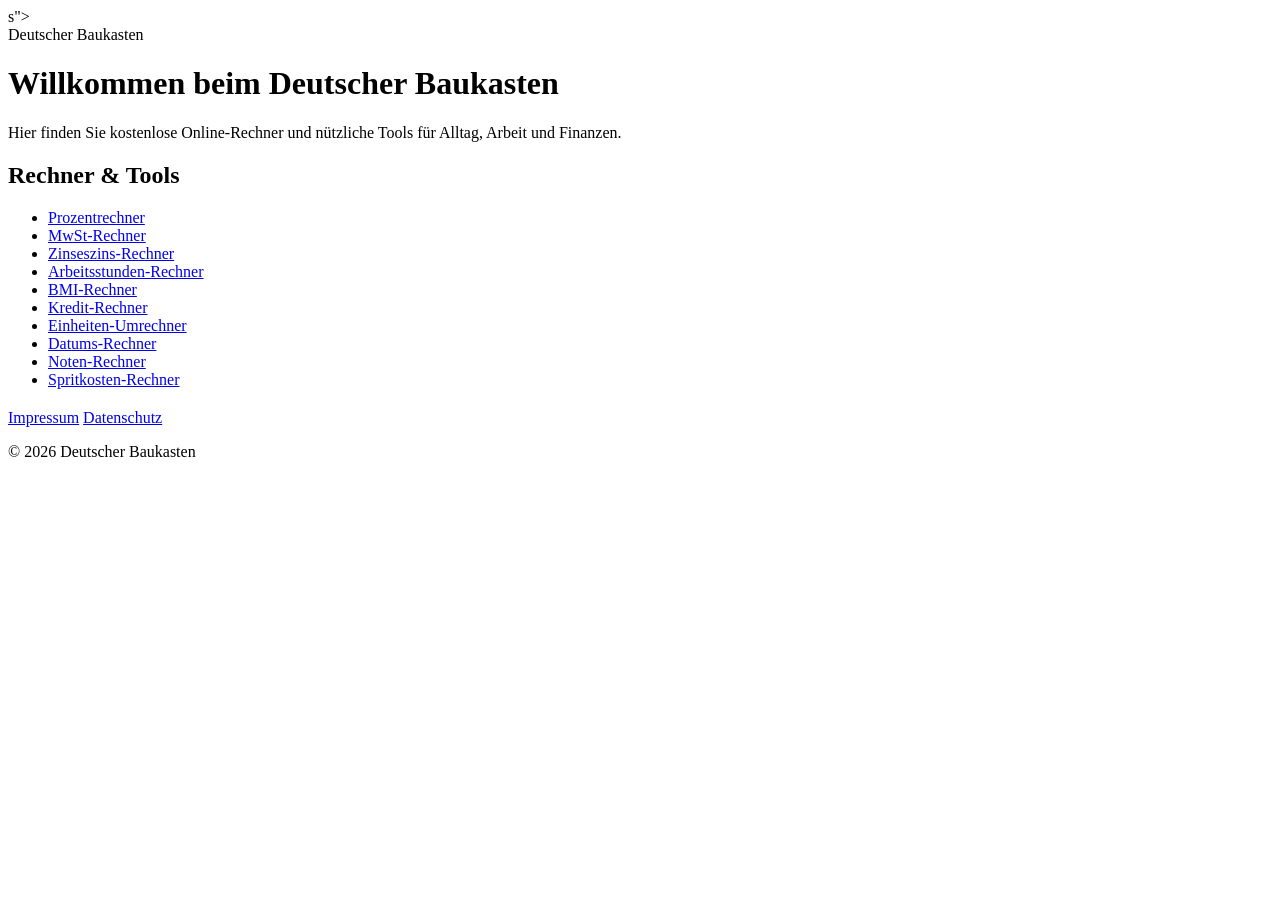
==== index.html @ c312e813 "Add index page Fixed incorrect link tag for stylesheet in index.html." ====
<!DOCTYPE html>
<html lang="de">
<head>
  <meta charset="UTF-8">
  <meta name="viewport" content="width=device-width, initial-scale=1.0">
  <title>Deutscher Baukasten – Startseite</title>
 <link restylesheetsheet" href="styles.cs
  <link rel="stylesheet" href="styles.css">s">
</head>
<body>

<header>
  <div class="logo">Deutscher <span>Baukasten</span></div>
</header>

<div class="wrapper">
  <div class="card">
    <h1>Willkommen beim Deutscher Baukasten</h1>
    <p>Hier finden Sie kostenlose Online-Rechner und nützliche Tools für Alltag, Arbeit und Finanzen.</p>

    <h2>Rechner &amp; Tools</h2>
    <ul>
      <li><a href="prozentrechner.html">Prozentrechner</a></li>
      <li><a href="mwst-rechner.html">MwSt-Rechner</a></li>
      <li><a href="zinseszins-rechner.html">Zinseszins-Rechner</a></li>
      <li><a href="arbeitsstunden-rechner.html">Arbeitsstunden-Rechner</a></li>
      <li><a href="bmi-rechner.html">BMI-Rechner</a></li>
      <li><a href="kredit-rechner.html">Kredit-Rechner</a></li>
      <li><a href="einheiten-umrechner.html">Einheiten-Umrechner</a></li>
      <li><a href="datums-rechner.html">Datums-Rechner</a></li>
      <li><a href="noten-rechner.html">Noten-Rechner</a></li>
      <li><a href="spritkosten-rechner.html">Spritkosten-Rechner</a></li>
    </ul>

    <p style="margin-top: 20px;">
      <a class="back-button" href="impressum.html">Impressum</a>
      <a class="back-button" href="datenschutz.html">Datenschutz</a>
    </p>
  </div>
</div>

<footer>
  &copy; 2026 Deutscher Baukasten
</footer>

</body>
</html>
---- styles.css ----
/* Global reset and typography */
* {
  margin: 0;
  padding: 0;
  box-sizing: border-box;
}

body {
  font-family: Arial, Helvetica, sans-serif;
  background-color: #f4f5f7;
  color: #222;
  line-height: 1.7;
}

/* Header and logo */
header {
  background: #fff;
  border-bottom: 1px solid #e5e5e5;
  padding: 20px 30px;
  position: sticky;
  top: 0;
  z-index: 999;
}

.logo {
  font-size: 28px;
  font-weight: 700;
  color: #1d1d1d;
}

.logo span {
  color: #0066cc;
}

/* Wrapper and card layout */
.wrapper {
  max-width: 960px;
  margin: 50px auto;
  padding: 0 20px;
}

.card {
  background: #fff;
  border-radius: 18px;
  padding: 45px;
  box-shadow: 0 4px 18px rgba(0, 0, 0, 0.06);
}

/* Typography */
h1 {
  font-size: 42px;
  margin-bottom: 25px;
  color: #111;
}

h2 {
  font-size: 24px;
  margin-top: 35px;
  margin-bottom: 15px;
  color: #111;
}

h3 {
  font-size: 20px;
  margin-top: 30px;
  margin-bottom: 10px;
  color: #111;
}

p {
  margin-bottom: 16px;
  font-size: 17px;
  color: #444;
}

/* Links */
a {
  color: #0066cc;
  text-decoration: none;
}

a:hover {
  text-decoration: underline;
}

/* Buttons */
button,
.back-button {
  display: inline-block;
  background: #0066cc;
  color: #fff;
  padding: 12px 22px;
  border: none;
  border-radius: 10px;
  font-weight: 600;
  cursor: pointer;
  transition: background 0.2s ease;
}

button:hover,
.back-button:hover {
  background: #0052a3;
}

/* Forms */
form {
  margin-top: 20px;
}

.form-group {
  margin-bottom: 20px;
}

label {
  display: block;
  margin-bottom: 6px;
  font-weight: bold;
}

input[type="number"],
input[type="text"],
select {
  width: 100%;
  padding: 10px 12px;
  border: 1px solid #ccc;
  border-radius: 8px;
  font-size: 16px;
}

input[type="number"]:focus,
input[type="text"]:focus,
select:focus {
  outline: none;
  border-color: #0066cc;
}

/* Footer */
footer {
  text-align: center;
  padding: 40px 20px;
  color: #777;
  font-size: 15px;
}

/* Responsive design */
@media (max-width: 768px) {
  .wrapper {
    margin: 30px 0;
    padding: 0 15px;
  }

  .card {
    padding: 30px;
  }

  h1 {
    font-size: 32px;
  }

  h2 {
    font-size: 22px;
  }

  p, input, select {
    font-size: 16px;
  }
}
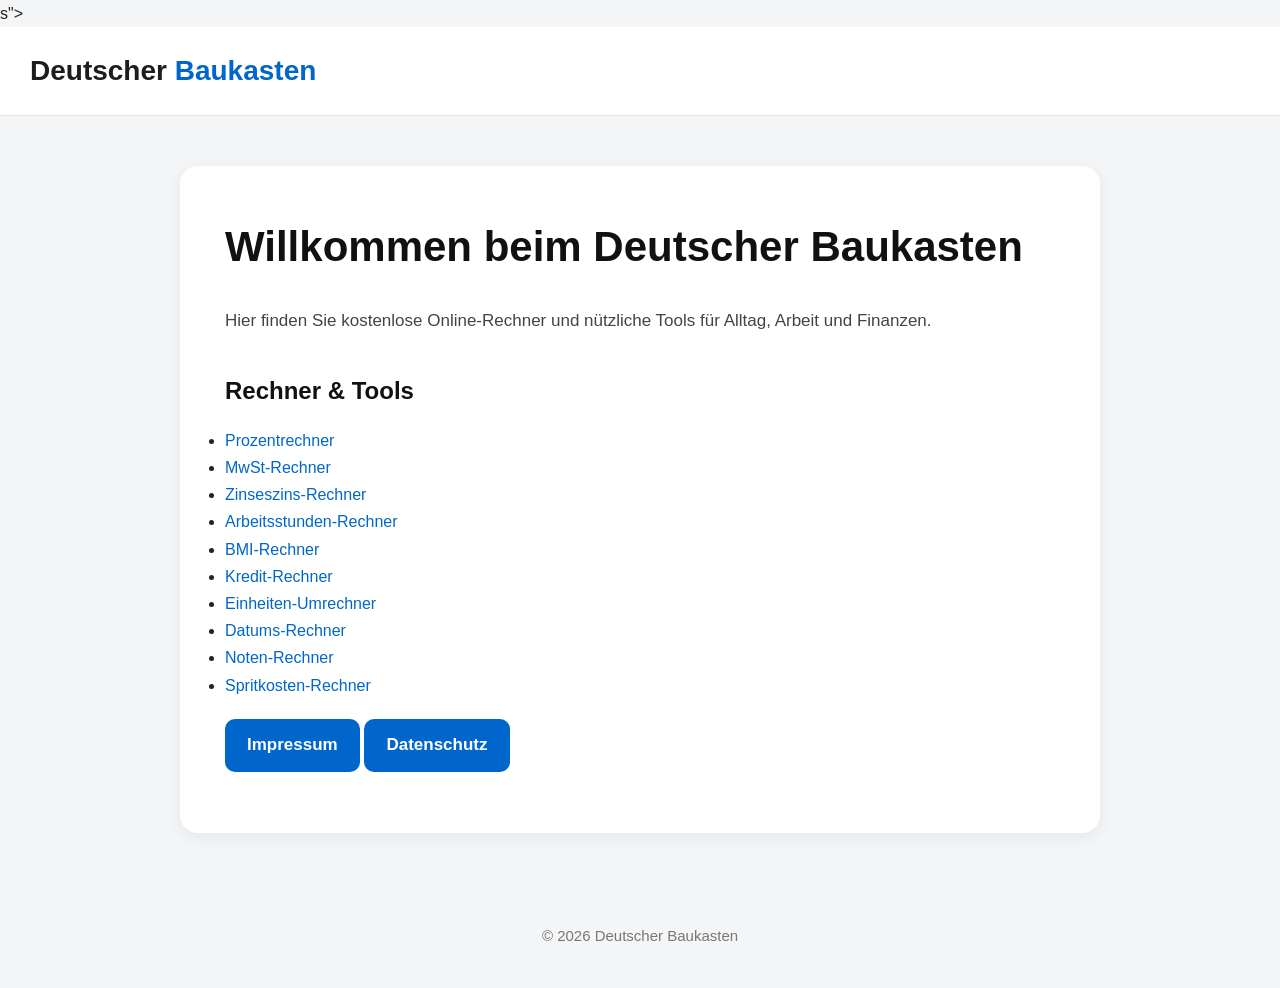
==== commit 16cc121e: "Correct stylesheet link and add import statement Fix the link tag for the stylesheet and add an impo" ====
--- a/index.html
+++ b/index.html
@@ -4,8 +4,9 @@
   <meta charset="UTF-8">
   <meta name="viewport" content="width=device-width, initial-scale=1.0">
   <title>Deutscher Baukasten – Startseite</title>
- <link restylesheetsheet" href="styles.cs
+ <link rel="stylesheetstyles.css href="styles.cs
   <link rel="stylesheet" href="styles.css">s">
+  <style>@import url("styles.css");</style>
 </head>
 <body>
 
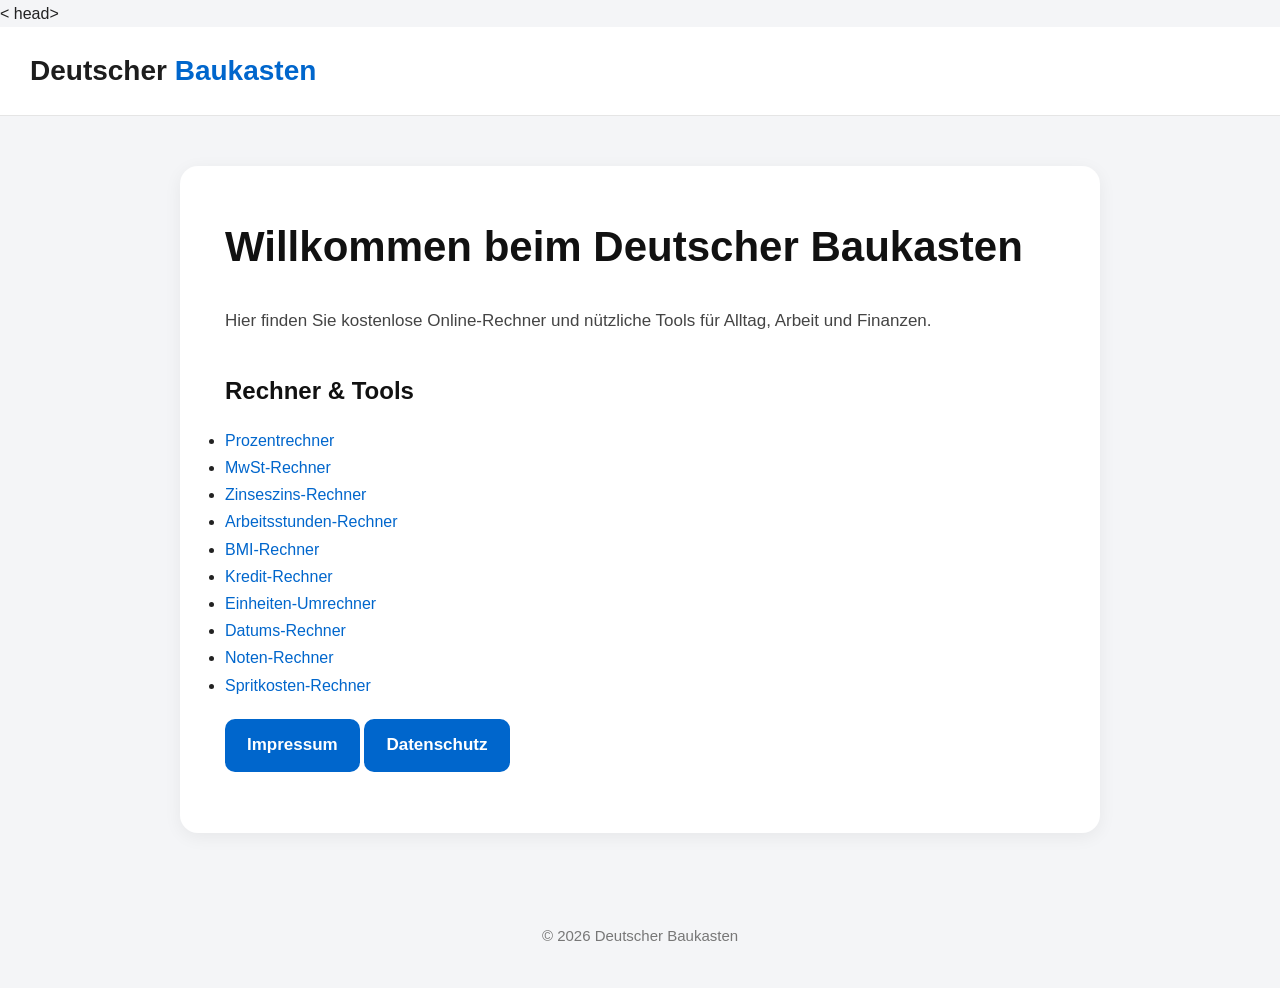
==== commit a08e7551: "Correct stylesheet link and HTML structureClean up stylesheet link Fix the link to the stylesheet an" ====
--- a/index.html
+++ b/index.html
@@ -4,10 +4,8 @@
   <meta charset="UTF-8">
   <meta name="viewport" content="width=device-width, initial-scale=1.0">
   <title>Deutscher Baukasten – Startseite</title>
- <link rel="stylesheetstyles.css href="styles.cs
-  <link rel="stylesheet" href="styles.css">s">
-  <style>@import url("styles.css");</style>
-</head>
+ <    <link rel="stylesheet" href="styles.css">
+    <style>@import url("styles.css");</style>head>
 <body>
 
 <header>
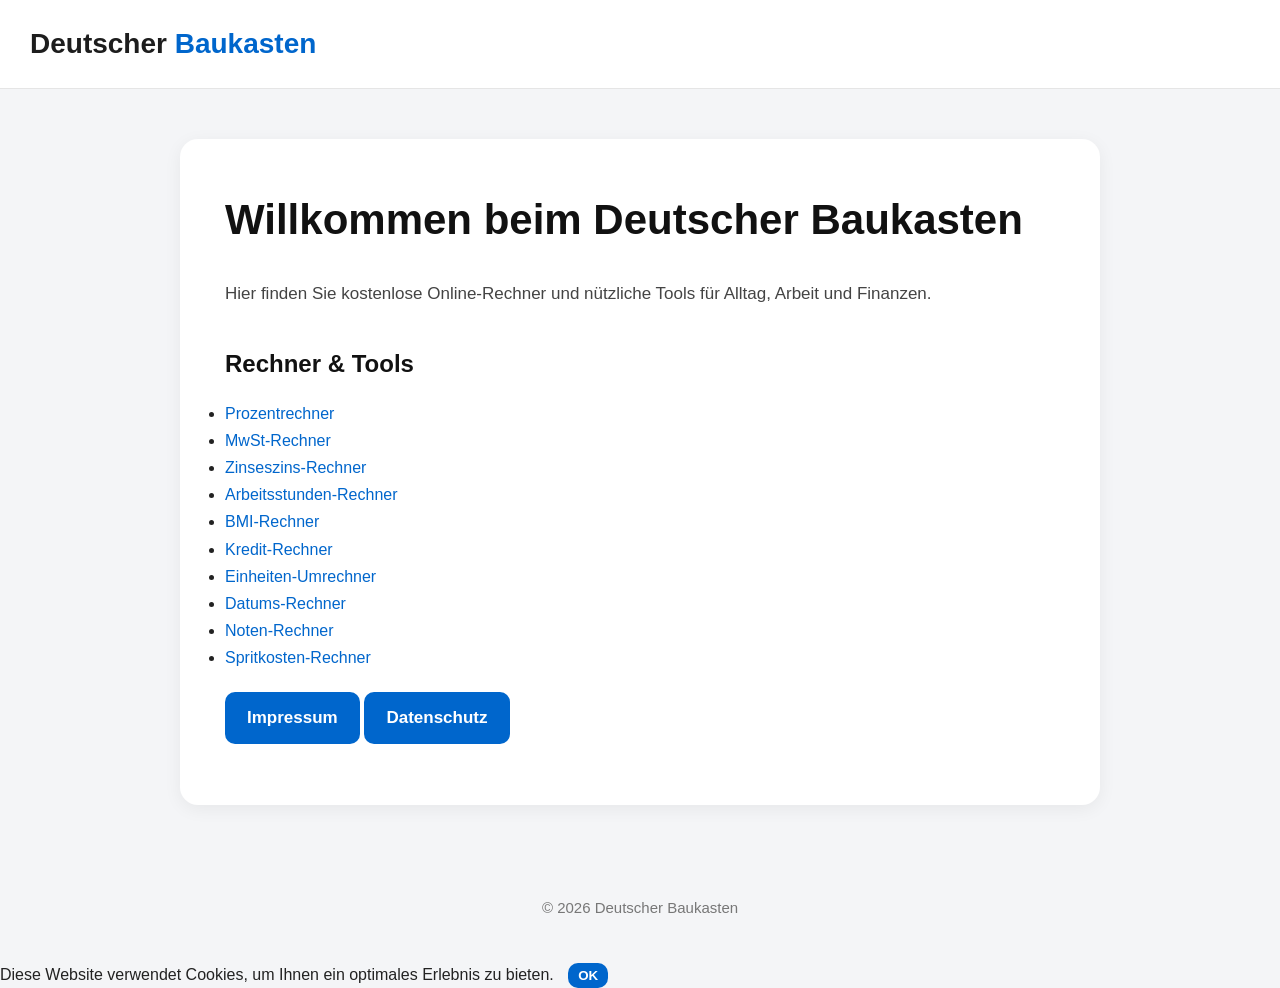
==== commit b75a0453: "Add meta tags and cookie consent banner to index.htmlAdd meta tags and cookie banner" ====
--- a/index.html
+++ b/index.html
@@ -4,8 +4,11 @@
   <meta charset="UTF-8">
   <meta name="viewport" content="width=device-width, initial-scale=1.0">
   <title>Deutscher Baukasten – Startseite</title>
- <    <link rel="stylesheet" href="styles.css">
-    <style>@import url("styles.css");</style>head>
+     <link rel="stylesheet" href="styles.css">
+    <meta name="description" content="Deutscher Baukasten bietet kostenlose Online-Rechner und Tools für Alltag, Arbeit und Finanzen wie Prozentrechner, MwSt-Rechner, Zinseszinsrechner und mehr.">
+<meta name="keywords" content="Online Rechner, Prozentrechner, Mehrwertsteuer Rechner, Zinseszins Rechner, Arbeitsstunden Rechner, BMI Rechner, Kredit Rechner, Einheiten Umrechner, Datums Rechner, Noten Rechner, Spritkosten Rechner">
+<link rel="canonical" href="https://deutscherbaukasten.de/">
+</head>
 <body>
 
 <header>
@@ -42,5 +45,23 @@
   &copy; 2026 Deutscher Baukasten
 </footer>
 
+</    <div id="cookie-banner" style="display:none;position:fixed;bottom:0;left:0;right:0;background:#f2f2f2;border-top:1px solid #ccc;padding:15px;text-align:center;">
+      <span>Diese Website verwendet Cookies, um Ihnen ein optimales Erlebnis zu bieten.</span>
+      <button id="accept-cookies" style="margin-left:10px;padding:5px 10px;">OK</button>
+    </div>
+    <script>
+      (function() {
+        var banner = document.getElementById('cookie-banner');
+        var accept = document.getElementById('accept-cookies');
+        if (!localStorage.getItem('cookies-accepted')) {
+          banner.style.display = 'block';
+        }
+        accept.addEventListener('click', function() {
+          localStorage.setItem('cookies-accepted', 'true');
+          banner.style.display = 'none';
+        });
+      })();
+    </script>
 </body>
+  </html>
 </html>
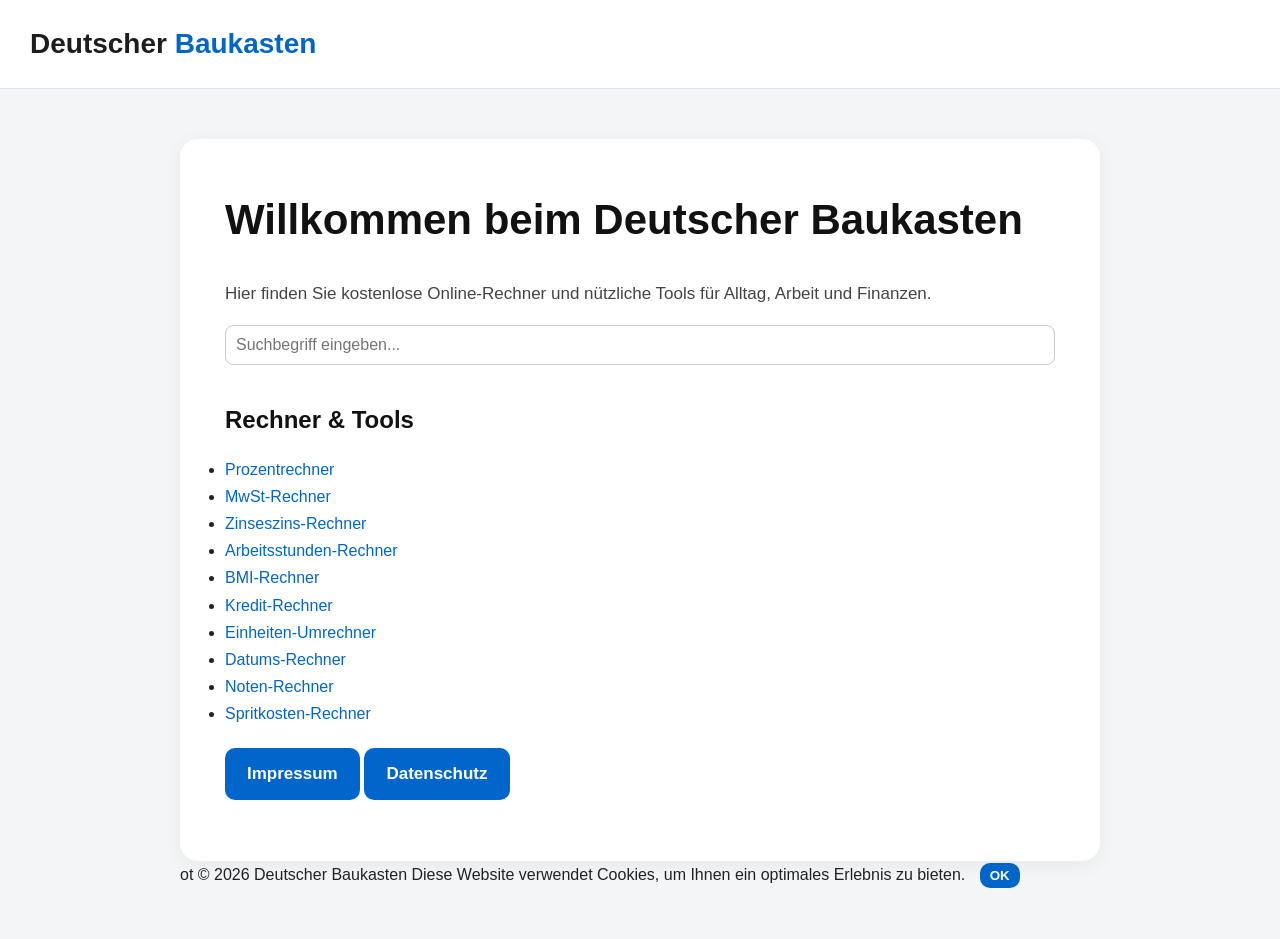
==== commit 390651d0: "Add search functionality and fix footer Added a search input and filter function to the tools list." ====
--- a/index.html
+++ b/index.html
@@ -20,7 +20,11 @@
     <h1>Willkommen beim Deutscher Baukasten</h1>
     <p>Hier finden Sie kostenlose Online-Rechner und nützliche Tools für Alltag, Arbeit und Finanzen.</p>
 
-    <h2>Rechner &amp; Tools</h2>
+   
+            <div class="search-container" style="margin-top: 15px;">
+          <input type="text" id="search" placeholder="Suchbegriff eingeben..." onkeyup="filterList()" style="width: 100%; padding: 10px; border-radius: 8px; border:1px solid #ccc;">
+        </div>
+<h2>Rechner &amp; Tools</h2>
     <ul>
       <li><a href="prozentrechner.html">Prozentrechner</a></li>
       <li><a href="mwst-rechner.html">MwSt-Rechner</a></li>
@@ -34,14 +38,36 @@
       <li><a href="spritkosten-rechner.html">Spritkosten-Rechner</a></li>
     </ul>
 
-    <p style="margin-top: 20px;">
+    
+            <script>
+          function filterList() {
+            var input = document.getElementById('search');
+            var filter = input.value.toLowerCase();
+            var ul = document.querySelector('ul');
+            var li = ul.getElementsByTagName('li');
+            for (var i = 0; i < li.length; i++) {
+              var a = li[i].getElementsByTagName('a')[0];
+              var textValue = a.textContent || a.innerText;
+              if (textValue.toLowerCase().indexOf(filter) > -1) {
+                li[i].style.display = '';
+              } else {
+                li[i].style.display = 'none';
+              }
+            }
+          }
+        </script>
+<p style="margin-top: 20px;">
       <a class="back-button" href="impressum.html">Impressum</a>
       <a class="back-button" href="datenschutz.html">Datenschutz</a>
-    </p>
+    </<footer>
   </div>
-</div>
+</di<footer>
 
-<footer>
+<fo
+  
+
+        </diiv>
+ot
   &copy; 2026 Deutscher Baukasten
 </footer>
 
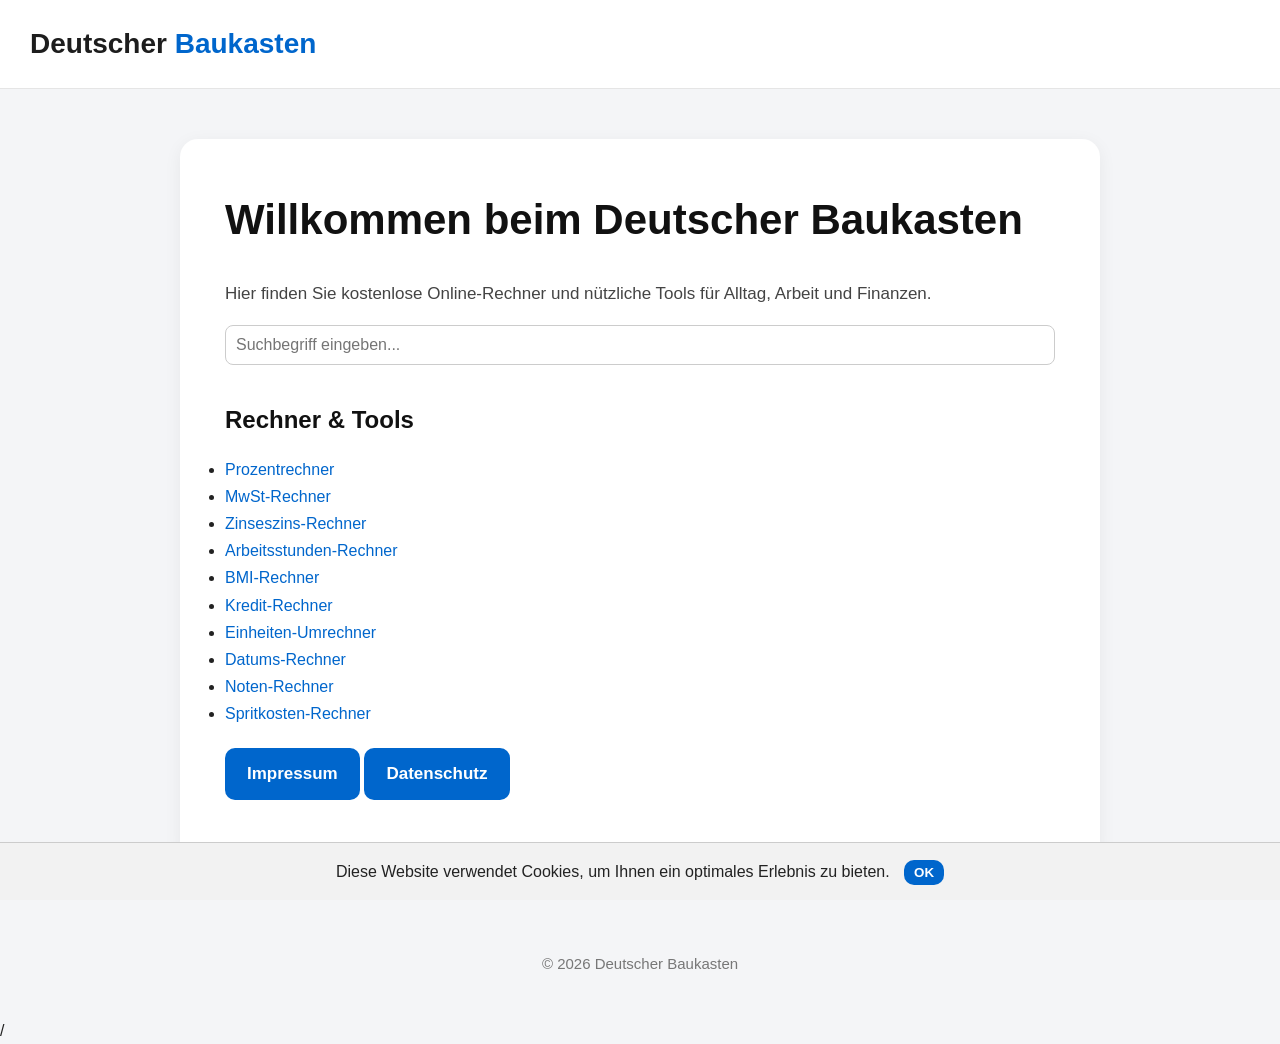
==== commit 574dd986: "Clean up footer section and remove stray tags Fix footer structure and remove redundant code." ====
--- a/index.html
+++ b/index.html
@@ -59,19 +59,13 @@
 <p style="margin-top: 20px;">
       <a class="back-button" href="impressum.html">Impressum</a>
       <a class="back-button" href="datenschutz.html">Datenschutz</a>
-    </<footer>
-  </div>
-</di<footer>
+      </div>
+    </div>
+    <footer>
+      &copy; 2026 Deutscher Baukasten
+    </footer>
 
-<fo
-  
-
-        </diiv>
-ot
-  &copy; 2026 Deutscher Baukasten
-</footer>
-
-</    <div id="cookie-banner" style="display:none;position:fixed;bottom:0;left:0;right:0;background:#f2f2f2;border-top:1px solid #ccc;padding:15px;text-align:center;">
+/    <div id="cookie-banner" style="display:none;position:fixed;bottom:0;left:0;right:0;background:#f2f2f2;border-top:1px solid #ccc;padding:15px;text-align:center;">
       <span>Diese Website verwendet Cookies, um Ihnen ein optimales Erlebnis zu bieten.</span>
       <button id="accept-cookies" style="margin-left:10px;padding:5px 10px;">OK</button>
     </div>
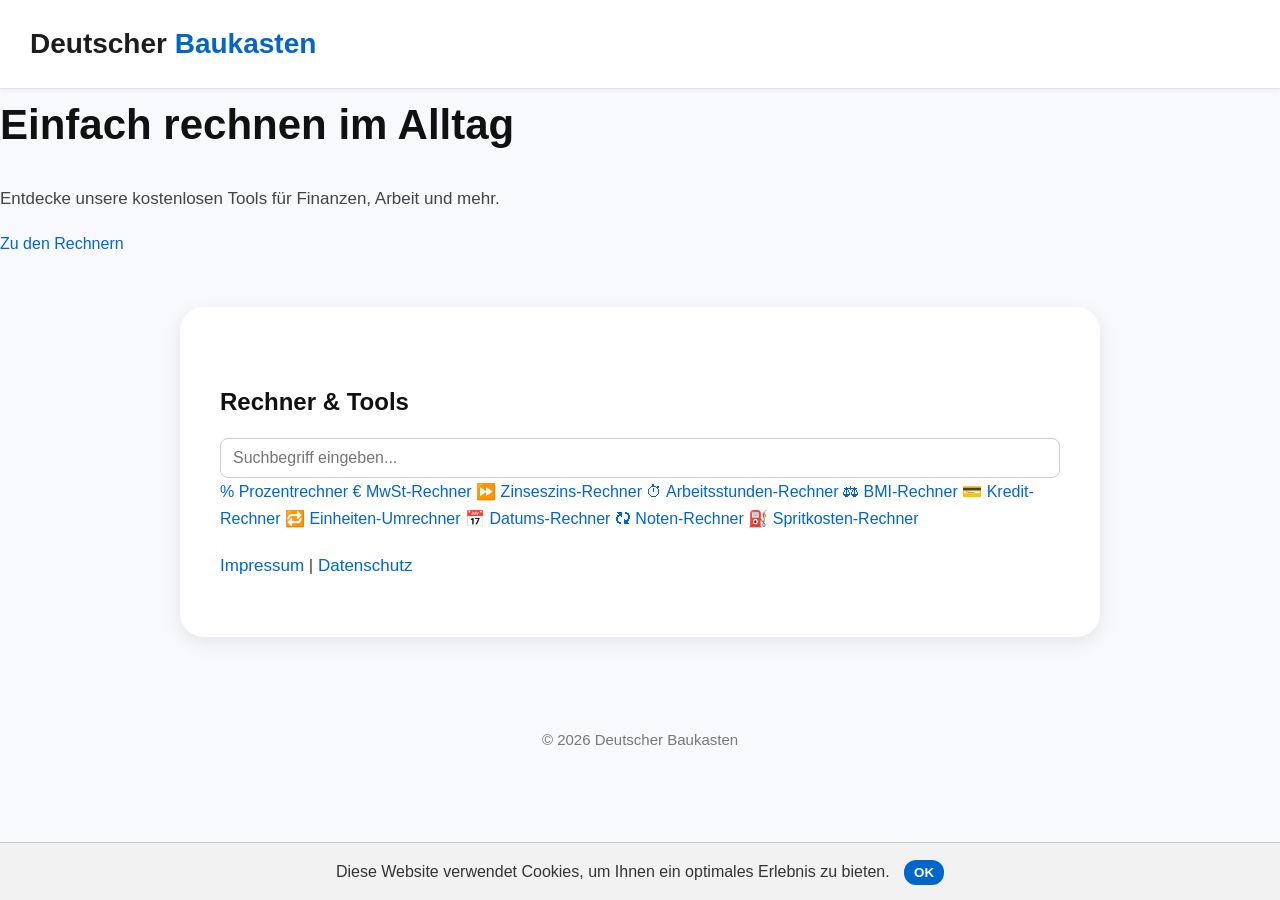
==== commit 88da8d6f: "Improve design: hero section, tool grid, icons, high contrast" ====
--- a/index.html
+++ b/index.html
@@ -3,85 +3,107 @@
 <head>
   <meta charset="UTF-8">
   <meta name="viewport" content="width=device-width, initial-scale=1.0">
-  <title>Deutscher Baukasten – Startseite</title>
-     <link rel="stylesheet" href="styles.css">
-    <meta name="description" content="Deutscher Baukasten bietet kostenlose Online-Rechner und Tools für Alltag, Arbeit und Finanzen wie Prozentrechner, MwSt-Rechner, Zinseszinsrechner und mehr.">
-<meta name="keywords" content="Online Rechner, Prozentrechner, Mehrwertsteuer Rechner, Zinseszins Rechner, Arbeitsstunden Rechner, BMI Rechner, Kredit Rechner, Einheiten Umrechner, Datums Rechner, Noten Rechner, Spritkosten Rechner">
-<link rel="canonical" href="https://deutscherbaukasten.de/">
+  <title>Deutscher Baukasten – Kostenlose Online-Rechner</title>
+  <meta name="description" content="Kostenlose Online-Rechner und Tools für Alltag, Finanzen, Arbeit und mehr – Deutscher Baukasten">
+  <meta name="keywords" content="Prozentrechner, Mehrwertsteuer, MwSt, Zinseszins, Arbeitsstunden, BMI, Kreditrechner, Einheiten umrechnen, Datumsrechner, Notenrechner, Spritkosten">
+  <link rel="stylesheet" href="styles.css">
+  <link rel="canonical" href="https://deutscherbaukasten.de/">
 </head>
 <body>
-
-<header>
-  <div class="logo">Deutscher <span>Baukasten</span></div>
-</header>
-
-<div class="wrapper">
-  <div class="card">
-    <h1>Willkommen beim Deutscher Baukasten</h1>
-    <p>Hier finden Sie kostenlose Online-Rechner und nützliche Tools für Alltag, Arbeit und Finanzen.</p>
-
-   
-            <div class="search-container" style="margin-top: 15px;">
-          <input type="text" id="search" placeholder="Suchbegriff eingeben..." onkeyup="filterList()" style="width: 100%; padding: 10px; border-radius: 8px; border:1px solid #ccc;">
+  <header>
+    <div class="logo">Deutscher <span>Baukasten</span></div>
+  </header>
+  <main>
+    <section class="hero">
+      <div class="hero-content">
+        <h1>Einfach rechnen im Alltag</h1>
+        <p>Entdecke unsere kostenlosen Tools für Finanzen, Arbeit und mehr.</p>
+        <a href="#tools" class="cta-button">Zu den Rechnern</a>
+      </div>
+    </section>
+    <div class="wrapper">
+      <div class="card">
+        <h2 id="tools">Rechner &amp; Tools</h2>
+        <div class="search-container">
+          <input type="text" id="search" placeholder="Suchbegriff eingeben..." onkeyup="filterList()">
         </div>
-<h2>Rechner &amp; Tools</h2>
-    <ul>
-      <li><a href="prozentrechner.html">Prozentrechner</a></li>
-      <li><a href="mwst-rechner.html">MwSt-Rechner</a></li>
-      <li><a href="zinseszins-rechner.html">Zinseszins-Rechner</a></li>
-      <li><a href="arbeitsstunden-rechner.html">Arbeitsstunden-Rechner</a></li>
-      <li><a href="bmi-rechner.html">BMI-Rechner</a></li>
-      <li><a href="kredit-rechner.html">Kredit-Rechner</a></li>
-      <li><a href="einheiten-umrechner.html">Einheiten-Umrechner</a></li>
-      <li><a href="datums-rechner.html">Datums-Rechner</a></li>
-      <li><a href="noten-rechner.html">Noten-Rechner</a></li>
-      <li><a href="spritkosten-rechner.html">Spritkosten-Rechner</a></li>
-    </ul>
-
-    
-            <script>
-          function filterList() {
-            var input = document.getElementById('search');
-            var filter = input.value.toLowerCase();
-            var ul = document.querySelector('ul');
-            var li = ul.getElementsByTagName('li');
-            for (var i = 0; i < li.length; i++) {
-              var a = li[i].getElementsByTagName('a')[0];
-              var textValue = a.textContent || a.innerText;
-              if (textValue.toLowerCase().indexOf(filter) > -1) {
-                li[i].style.display = '';
-              } else {
-                li[i].style.display = 'none';
-              }
-            }
-          }
-        </script>
-<p style="margin-top: 20px;">
-      <a class="back-button" href="impressum.html">Impressum</a>
-      <a class="back-button" href="datenschutz.html">Datenschutz</a>
+        <div class="tool-grid">
+          <a class="tool-card" href="prozentrechner.html">
+            <span class="tool-icon">%</span>
+            <span>Prozentrechner</span>
+          </a>
+          <a class="tool-card" href="mwst-rechner.html">
+            <span class="tool-icon">&#x20AC;</span>
+            <span>MwSt-Rechner</span>
+          </a>
+          <a class="tool-card" href="zinseszins-rechner.html">
+            <span class="tool-icon">&#x23E9;</span>
+            <span>Zinseszins-Rechner</span>
+          </a>
+          <a class="tool-card" href="arbeitsstunden-rechner.html">
+            <span class="tool-icon">&#x23F1;</span>
+            <span>Arbeitsstunden-Rechner</span>
+          </a>
+          <a class="tool-card" href="bmi-rechner.html">
+            <span class="tool-icon">&#x2696;</span>
+            <span>BMI-Rechner</span>
+          </a>
+          <a class="tool-card" href="kredit-rechner.html">
+            <span class="tool-icon">&#x1F4B3;</span>
+            <span>Kredit-Rechner</span>
+          </a>
+          <a class="tool-card" href="einheiten-umrechner.html">
+            <span class="tool-icon">&#x1F501;</span>
+            <span>Einheiten-Umrechner</span>
+          </a>
+          <a class="tool-card" href="datums-rechner.html">
+            <span class="tool-icon">&#x1F4C5;</span>
+            <span>Datums-Rechner</span>
+          </a>
+          <a class="tool-card" href="noten-rechner.html">
+            <span class="tool-icon">&#x1F5D8;</span>
+            <span>Noten-Rechner</span>
+          </a>
+          <a class="tool-card" href="spritkosten-rechner.html">
+            <span class="tool-icon">&#x26FD;</span>
+            <span>Spritkosten-Rechner</span>
+          </a>
+        </div>
+        <p style="margin-top: 20px;">
+          <a href="impressum.html" class="legal-link">Impressum</a> | 
+          <a href="datenschutz.html" class="legal-link">Datenschutz</a>
+        </p>
       </div>
     </div>
-    <footer>
-      &copy; 2026 Deutscher Baukasten
-    </footer>
-
-/    <div id="cookie-banner" style="display:none;position:fixed;bottom:0;left:0;right:0;background:#f2f2f2;border-top:1px solid #ccc;padding:15px;text-align:center;">
-      <span>Diese Website verwendet Cookies, um Ihnen ein optimales Erlebnis zu bieten.</span>
-      <button id="accept-cookies" style="margin-left:10px;padding:5px 10px;">OK</button>
-    </div>
-    <script>
-      (function() {
-        var banner = document.getElementById('cookie-banner');
-        var accept = document.getElementById('accept-cookies');
-        if (!localStorage.getItem('cookies-accepted')) {
-          banner.style.display = 'block';
-        }
-        accept.addEventListener('click', function() {
-          localStorage.setItem('cookies-accepted', 'true');
-          banner.style.display = 'none';
-        });
-      })();
-    </script>
+  </main>
+  <footer>
+    &copy; 2026 Deutscher Baukasten
+  </footer>
+  <div id="cookie-banner" style="display:none;position:fixed;bottom:0;left:0;right:0;background:#f2f2f2;border-top:1px solid #ccc;padding:15px;text-align:center;">
+    <span>Diese Website verwendet Cookies, um Ihnen ein optimales Erlebnis zu bieten.</span>
+    <button id="accept-cookies" style="margin-left:10px;padding:5px 10px;">OK</button>
+  </div>
+  <script>
+    function filterList() {
+      var input = document.getElementById('search');
+      var filter = input.value.toLowerCase();
+      var cards = document.querySelectorAll('.tool-grid .tool-card');
+      cards.forEach(function(card) {
+        var text = card.textContent.toLowerCase();
+        card.style.display = text.includes(filter) ? '' : 'none';
+      });
+    }
+    (function() {
+      var banner = document.getElementById('cookie-banner');
+      var accept = document.getElementById('accept-cookies');
+      if (!localStorage.getItem('cookies-accepted')) {
+        banner.style.display = 'block';
+      }
+      accept.addEventListener('click', function() {
+        localStorage.setItem('cookies-accepted', 'true');
+        banner.style.display = 'none';
+      });
+    })();
+  </script>
 </body>
-  </html>
 </html>
--- a/styles.css
+++ b/styles.css
@@ -165,3 +165,37 @@
     font-size: 16px;
   }
 }
+
+/* Modern design overrides */
+body {
+  background-color: #f7f9fc;
+  color: #333;
+}
+
+header {
+  background: #ffffff;
+  box-shadow: 0 2px 4px rgba(0, 0, 0, 0.05);
+}
+
+.card {
+  border-radius: 24px;
+  padding: 40px;
+  box-shadow: 0 6px 20px rgba(0, 0, 0, 0.08);
+}
+
+button,
+.back-button {
+
+  
+  
+  color: #fff;
+  
+  padding: 14px 24px;
+  border-radius: 12px;
+}
+
+
+button:hover,
+.back-button:hover {
+  background: #005bb5;
+}
